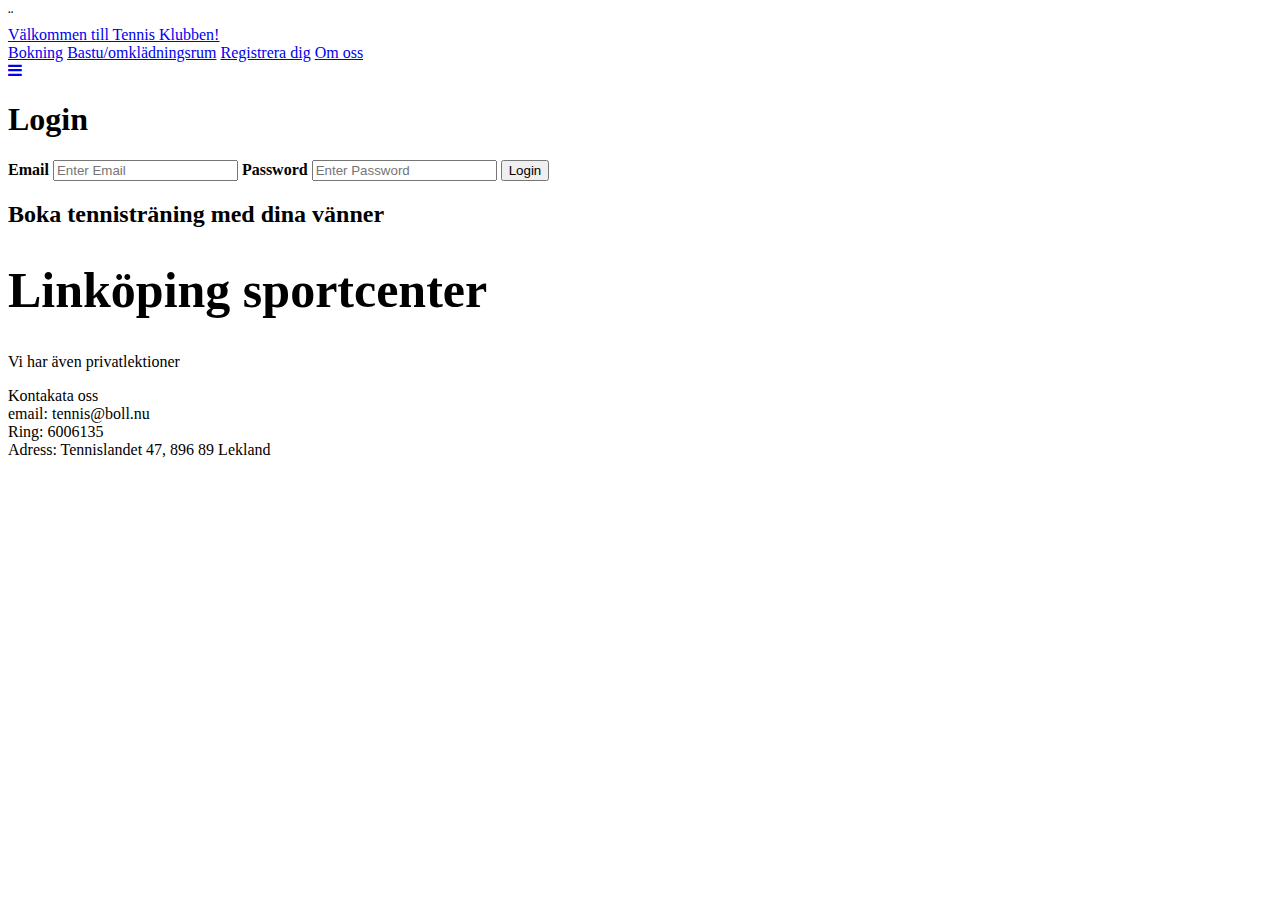
==== index.html @ fc26e29b "first commit" ====
<!DOCTYPE html>
<html lang="en">
<head>¨
    <link rel="stylesheet" href="style.css">
    <meta charset="UTF-8">
    <meta http-equiv="X-UA-Compatible" content="IE=edge">
    <meta name="viewport" content="width=device-width, initial-scale=1.0">
    <title>Tennis</title>
    <link rel="stylesheet" href="https://cdnjs.cloudflare.com/ajax/libs/font-awesome/4.7.0/css/font-awesome.min.css">
</head>
<body>
    <!-- Top Navigation Menu -->
<div class="topnav">
    <a href="index.html" class="active">Välkommen till Tennis Klubben!</a>
    <div id="myLinks">
      <a href="Bokning.html">Bokning</a>
      <a href="bastu.html">Bastu/omklädningsrum</a>
      <a href="registrering.html">Registrera dig</a>
      <a href="OmOss.html">Om oss</a>
    </div>
    <a href="javascript:void(0);" class="icon" onclick="myFunction()">
      <i class="fa fa-bars"></i>
    </a>
  </div>

  

<!--Boxen med login-->
  <div class="bg-img">
    <form action="/action_page.php" class="container">
      <h1>Login</h1>
  
      <label for="email"><b>Email</b></label>
      <input type="text" placeholder="Enter Email" name="email" required>
  
      <label for="psw"><b>Password</b></label>
      <input type="password" placeholder="Enter Password" name="psw" required>
  
      <button type="submit" class="btn">Login</button>
    </form>
  </div>

  <!--bild blur del -->
  <div class="bg-text">
    <h2>Boka tennisträning med dina vänner </h2>
    <h1 style="font-size:50px">Linköping sportcenter</h1>
    <p>Vi har även privatlektioner</p>
  </div>

  
  <div style="padding-left:16px">
    
  </div>
  


  <script src="script.js"></script>
</body>

<footer>
    Kontakata oss
    <br>
    email: tennis@boll.nu
    <br>
    Ring: 6006135
    <br>
   Adress: Tennislandet 47, 896 89 Lekland
   </footer>
</html>
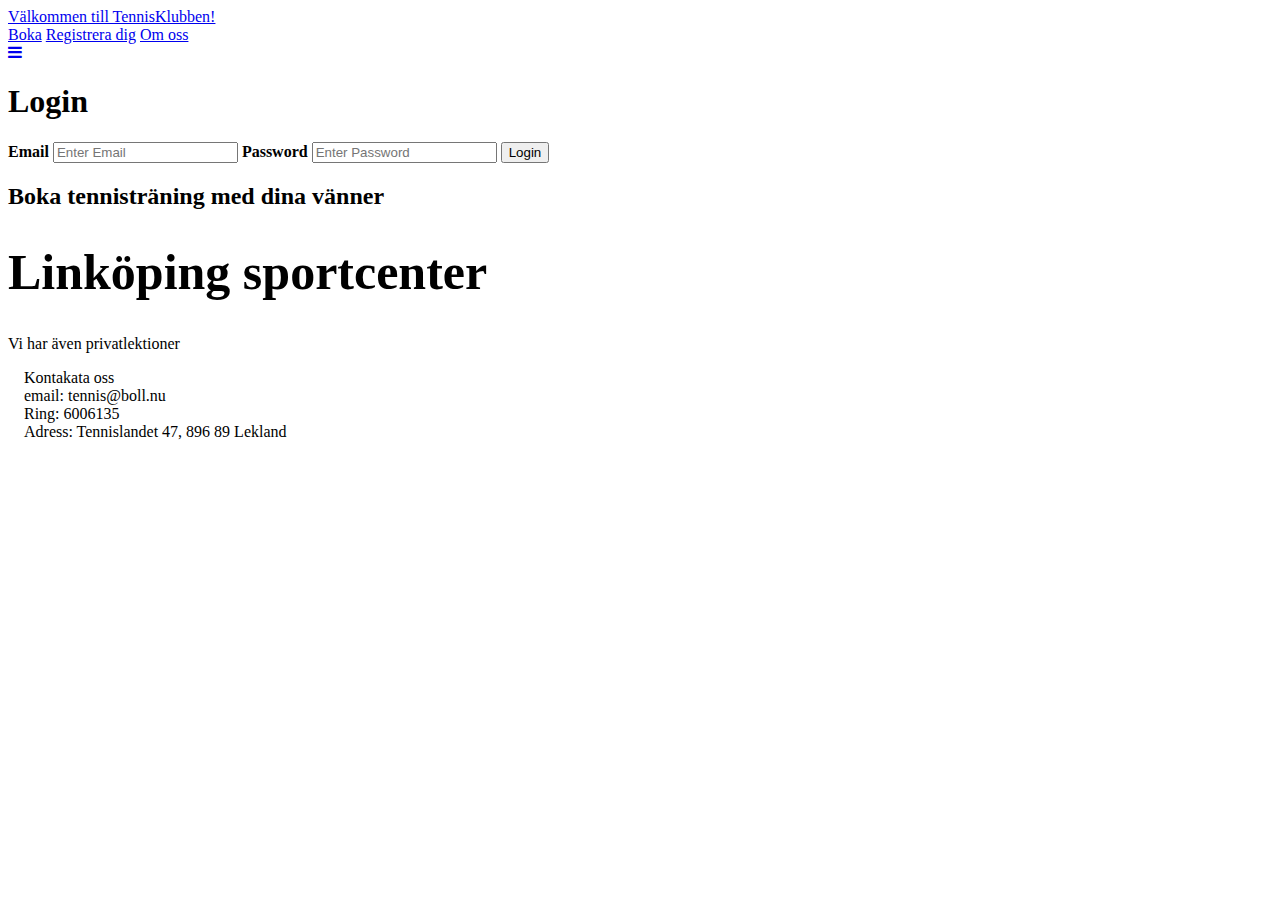
==== commit 0988c89b: "senaste" ====
--- a/index.html
+++ b/index.html
@@ -1,28 +1,30 @@
 <!DOCTYPE html>
 <html lang="en">
-<head>¨
+<head>
     <link rel="stylesheet" href="style.css">
     <meta charset="UTF-8">
     <meta http-equiv="X-UA-Compatible" content="IE=edge">
     <meta name="viewport" content="width=device-width, initial-scale=1.0">
     <title>Tennis</title>
     <link rel="stylesheet" href="https://cdnjs.cloudflare.com/ajax/libs/font-awesome/4.7.0/css/font-awesome.min.css">
+   
+    
 </head>
 <body>
+  
     <!-- Top Navigation Menu -->
 <div class="topnav">
-    <a href="index.html" class="active">Välkommen till Tennis Klubben!</a>
+ 
+    <a href="index.html" class="active">Välkommen till TennisKlubben!</a>
     <div id="myLinks">
-      <a href="Bokning.html">Bokning</a>
-      <a href="bastu.html">Bastu/omklädningsrum</a>
+      <a href="Bokning.html">Boka</a>
       <a href="registrering.html">Registrera dig</a>
-      <a href="OmOss.html">Om oss</a>
+      <a href="omoss.html">Om oss</a>
     </div>
     <a href="javascript:void(0);" class="icon" onclick="myFunction()">
       <i class="fa fa-bars"></i>
     </a>
-  </div>
-
+</div>
   
 
 <!--Boxen med login-->
@@ -49,10 +51,7 @@
 
   
   <div style="padding-left:16px">
-    
-  </div>
-  
-
+   
 
   <script src="script.js"></script>
 </body>
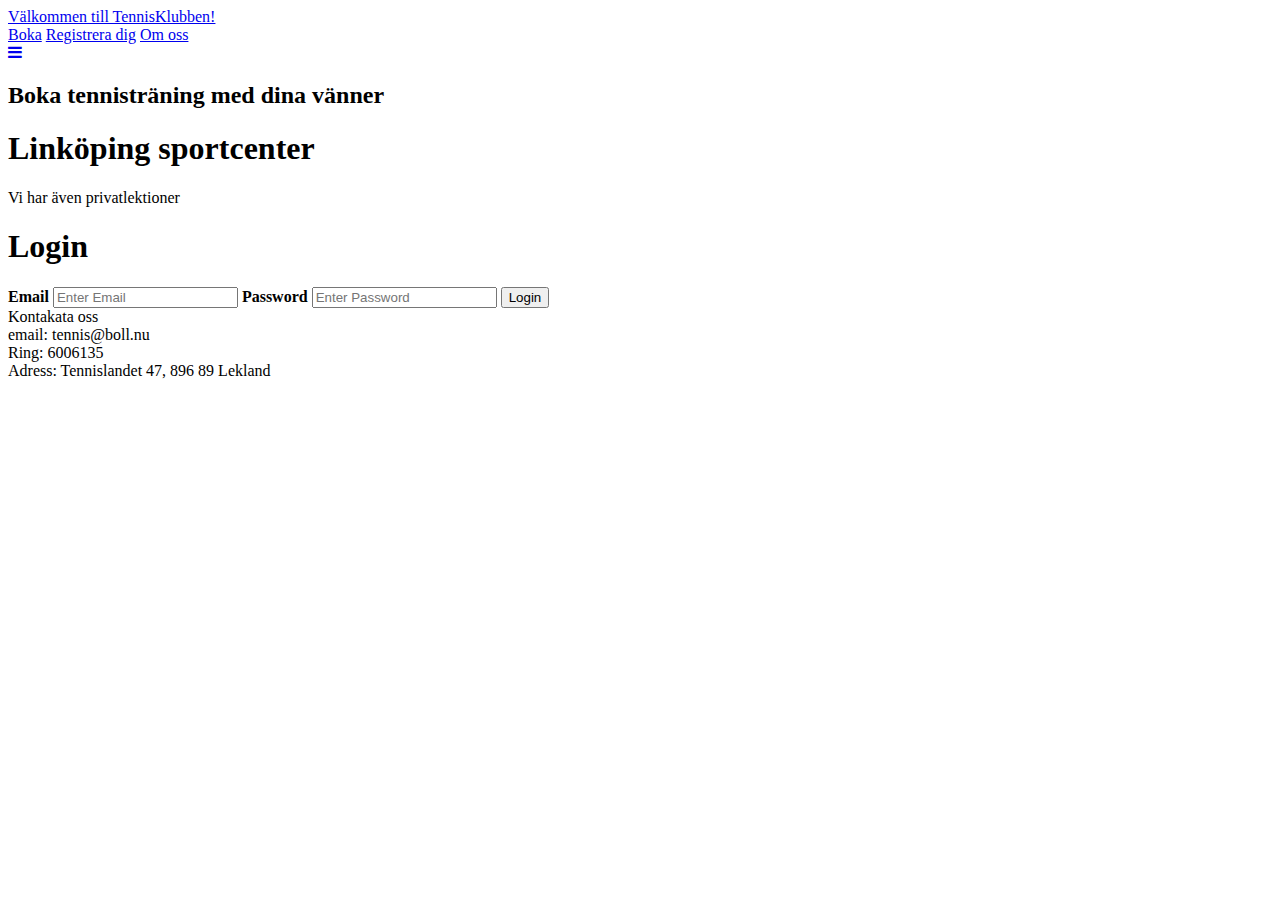
==== commit 06e08452: "commit" ====
--- a/index.html
+++ b/index.html
@@ -26,9 +26,15 @@
     </a>
 </div>
   
+<div id="grid">
+  <div class="bg-text">
+    <h2>Boka tennisträning med dina vänner </h2>
+    <h1>Linköping sportcenter</h1>
+    <p>Vi har även privatlektioner</p>
+  </div>
 
 <!--Boxen med login-->
-  <div class="bg-img">
+  <div class="bg-img" id="login">
     <form action="/action_page.php" class="container">
       <h1>Login</h1>
   
@@ -43,20 +49,10 @@
   </div>
 
   <!--bild blur del -->
-  <div class="bg-text">
-    <h2>Boka tennisträning med dina vänner </h2>
-    <h1 style="font-size:50px">Linköping sportcenter</h1>
-    <p>Vi har även privatlektioner</p>
-  </div>
-
   
-  <div style="padding-left:16px">
-   
-
-  <script src="script.js"></script>
-</body>
-
-<footer>
+</div>
+  
+   <footer>
     Kontakata oss
     <br>
     email: tennis@boll.nu
@@ -65,4 +61,9 @@
     <br>
    Adress: Tennislandet 47, 896 89 Lekland
    </footer>
+
+  <script src="script.js"></script>
+</body>
+
+
 </html>